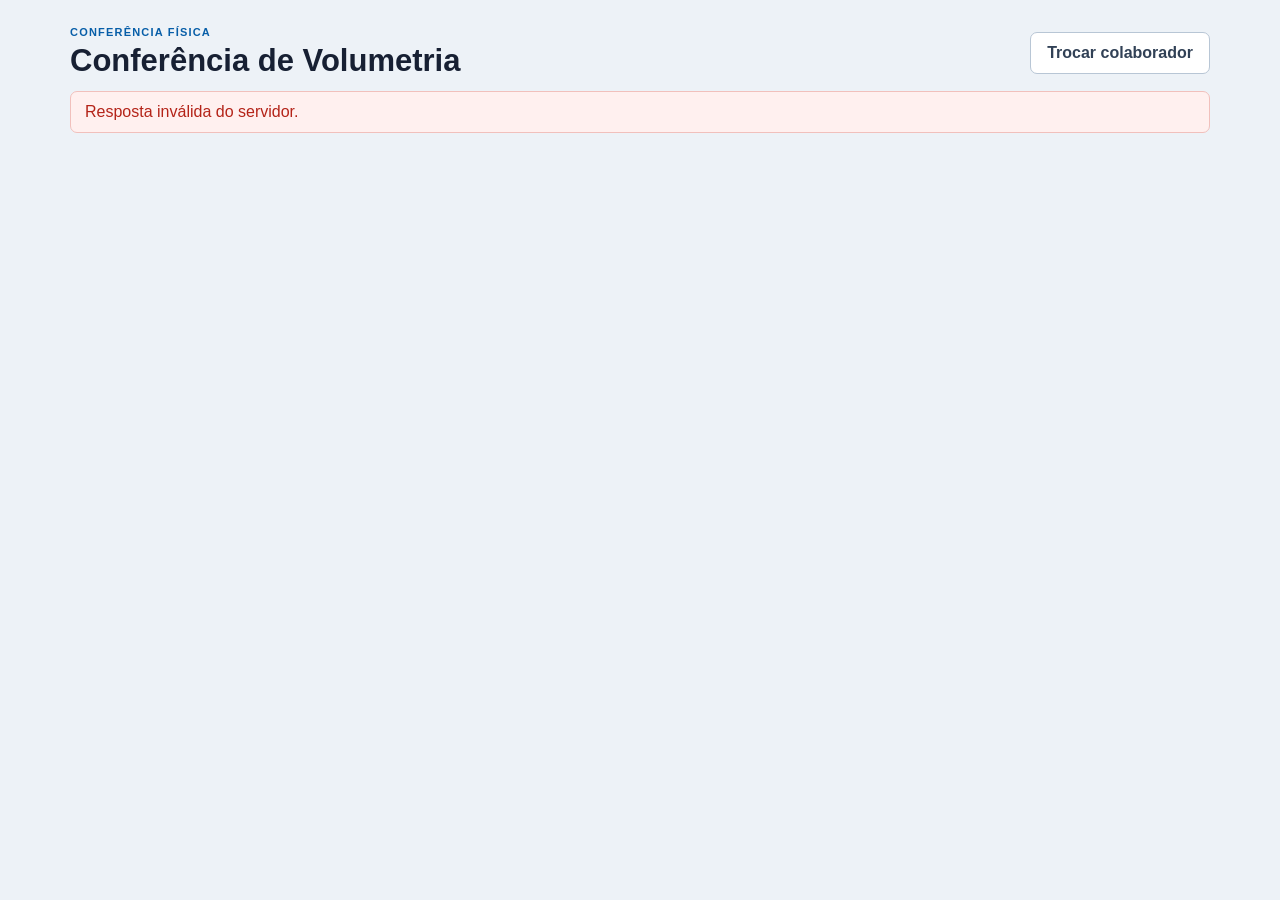
==== index.html @ de6ad788 "feat: conferencia de volumetria" ====
<!doctype html>
<html lang="pt-BR">
<head>
    <meta charset="utf-8">
    <meta name="viewport" content="width=device-width, initial-scale=1">
    <title>Conferência de Volumetria</title>
    <link rel="stylesheet" href="/static/styles.css">
</head>
<body>
    <main class="layout">
        <header class="page-header">
            <div>
                <p class="eyebrow">CONFERÊNCIA FÍSICA</p>
                <h1>Conferência de Volumetria</h1>
            </div>
            <button id="logout-button" class="secondary" type="button">Trocar colaborador</button>
        </header>

        <div id="notice" class="notice" aria-live="polite"></div>

        <section id="upload-card" class="card" hidden>
            <button id="new-import-button" type="button">Nova importação</button>
        </section>

        <section id="conference" class="card" hidden>
            <div class="conference-heading">
                <div>
                    <p class="eyebrow">PALETE ATIVO</p>
                    <h2 id="summary-id"></h2>
                    <p id="summary-file" class="helper"></p>
                </div>
                <span id="summary-status" class="status-badge"></span>
            </div>

            <div class="identity-row">
                <span>Colaborador <strong id="summary-collaborator"></strong></span>
                <span>Tentativa <strong id="summary-attempt"></strong></span>
                <span>Tempo <strong id="summary-timer">00:00:00</strong></span>
            </div>
            <div class="identity-row import-metadata">
                <span>Origem <strong id="summary-origin"></strong></span>
                <span>Operação <strong id="summary-operation"></strong></span>
                <span>Turno <strong id="summary-shift"></strong></span>
                <span>Importado em <strong id="summary-imported-at"></strong></span>
                <span id="summary-finalized-wrap" hidden>Finalizada em <strong id="summary-finalized-at"></strong></span>
            </div>

            <div class="summary">
                <article><span>Esperadas</span><strong id="summary-expected">0</strong></article>
                <article><span>Conferidas</span><strong id="summary-confirmed">0</strong></article>
                <article><span>Faltantes</span><strong id="summary-pending">0</strong></article>
                <article class="danger-card"><span>Divergentes</span><strong id="summary-surplus">0</strong></article>
                <article><span>Duplicadas</span><strong id="summary-duplicate">0</strong></article>
                <article><span>Percentual</span><strong id="summary-coverage">0%</strong></article>
            </div>

            <progress id="progress" value="0" max="100" aria-label="Progresso da conferência"></progress>

            <form id="carton-form" class="scan-form">
                <label for="carton-code">
                    Bipar caixa
                    <input id="carton-code" autocomplete="off" required
                           aria-describedby="scan-helper">
                </label>
                <button type="submit">Ler caixa</button>
            </form>
            <p id="scan-helper" class="helper">Bipe ou cole o código; a conferência é automática.</p>
            <p id="completion-notice" class="notice warning" hidden>100% conferido — aguardando finalização</p>

            <div class="conference-actions">
                <button id="finish-button" type="button">Finalizar conferência</button>
                <button id="restart-button" class="danger-outline" type="button">Reiniciar conferência</button>
                <button id="cancel-conference-button" class="danger-button" type="button">Cancelar conferência</button>
                <button id="sync-button" class="secondary" type="button" hidden>Sincronizar</button>
            </div>

            <div class="lists-grid">
                <section>
                    <div class="list-heading">
                        <h3>Caixas esperadas</h3>
                        <span id="box-count"></span>
                    </div>
                    <ul id="carton-list" class="box-list"></ul>
                </section>
                <section class="extra-panel">
                    <div class="list-heading">
                        <h3>Divergências</h3>
                        <span id="extra-count"></span>
                    </div>
                    <ul id="extra-list" class="extra-list"></ul>
                </section>
            </div>
        </section>

        <dialog id="restart-modal" aria-labelledby="restart-title">
            <form id="restart-form" method="dialog">
                <h2 id="restart-title">Reiniciar conferência</h2>
                <p>Tem certeza de que deseja reiniciar esta conferência?</p>
                <p class="helper">As bipagens e divergências da tentativa atual serão zeradas. O palete e as caixas esperadas serão mantidos.</p>
                <div class="dialog-actions">
                    <button id="restart-cancel" class="secondary" type="button">Cancelar</button>
                    <button id="restart-confirm" class="danger-button" type="submit">Reiniciar</button>
                </div>
            </form>
        </dialog>
        <dialog id="finish-modal" aria-labelledby="finish-title">
            <form id="finish-form" method="dialog">
                <h2 id="finish-title">Finalizar conferência</h2>
                <p>Tem certeza de que deseja finalizar esta conferência? Após finalizar, não será possível bipar, cancelar ou alterar os dados.</p>
                <div class="dialog-actions">
                    <button id="finish-cancel" class="secondary" type="button">Voltar</button>
                    <button id="finish-confirm" type="submit">Confirmar finalização</button>
                </div>
            </form>
        </dialog>
        <dialog id="import-modal" aria-labelledby="import-title">
            <form id="import-form" method="dialog">
                <div class="dialog-heading"><h2 id="import-title">Nova importação</h2><button id="import-close" class="close-button" type="button" aria-label="Fechar">×</button></div>
                <p class="helper">1. Selecione a origem</p>
                <div class="choice-grid" role="radiogroup" aria-label="Origem">
                    <button type="button" class="choice-button" data-origin="PORTAL">Portal</button>
                    <button type="button" class="choice-button" data-origin="TL">TL</button>
                </div>
                <p class="helper">2. Selecione a operação</p>
                <div id="operation-choices" class="choice-grid" role="radiogroup" aria-label="Operação" aria-disabled="true">
                    <button type="button" class="choice-button" data-operation="DIGITAL" disabled>Digital</button>
                    <button type="button" class="choice-button" data-operation="NIKESTORE" disabled>Nike Store</button>
                    <button type="button" class="choice-button" data-operation="CROSS" disabled>Cross</button>
                </div>
                <label for="pallet-file">3. Arquivo<input id="pallet-file" name="file" type="file" accept=".xlsx,.csv" disabled required></label>
                <div id="import-dropzone" class="dropzone" tabindex="0">Arraste o arquivo aqui ou use o seletor acima.</div>
                <p id="import-summary" class="helper">Preencha origem, operação e arquivo para revisar a importação.</p>
                <div class="dialog-actions"><button id="import-confirm" type="submit" disabled>Importar e iniciar conferência</button></div>
            </form>
        </dialog>
        <dialog id="cancel-conference-modal" aria-labelledby="cancel-conference-title">
            <form id="cancel-conference-form" method="dialog">
                <h2 id="cancel-conference-title">Cancelar conferência</h2>
                <p>Todo o progresso e as caixas importadas desta conferência serão apagados.</p>
                <p class="helper">Será necessário importar o arquivo novamente para iniciar outra conferência.</p>
                <div class="dialog-actions">
                    <button id="cancel-conference-dismiss" class="secondary" type="button">Voltar</button>
                    <button id="cancel-conference-confirm" class="danger-button" type="submit">Confirmar cancelamento</button>
                </div>
            </form>
        </dialog>
    </main>
    <script type="module" src="/static/js/main.js"></script>
</body>
</html>
---- static/styles.css ----
:root {
  color-scheme: light;
  font-family: Inter, "Segoe UI", Arial, sans-serif;
  color: #172033;
  background: #edf2f7;
  --blue: #075ea8;
  --blue-dark: #064b83;
  --border: #d8e1eb;
  --muted: #627186;
  --green: #137a43;
  --green-bg: #eaf8ef;
  --red: #b42318;
  --red-bg: #fff0ef;
  --yellow: #8a5b00;
  --yellow-bg: #fff7dc;
}

* { box-sizing: border-box; }
body { margin: 0; }
button, input { font: inherit; }
button {
  min-height: 42px;
  padding: 9px 16px;
  border: 1px solid var(--blue);
  border-radius: 7px;
  color: #fff;
  background: var(--blue);
  cursor: pointer;
  font-weight: 700;
}
button:hover { background: var(--blue-dark); }
button:disabled { cursor: wait; opacity: .6; }
button.secondary {
  color: #314156;
  background: #fff;
  border-color: #b8c6d5;
}
button.secondary:hover { background: #f4f7fa; }
button.danger-outline {
  color: var(--red);
  background: #fff;
  border-color: #e2a39e;
}
button.danger-button { background: var(--red); border-color: var(--red); }
button.ready-to-finish { background: var(--green); border-color: var(--green); }

.layout { max-width: 1180px; margin: auto; padding: 26px 20px 56px; }
.access-layout {
  min-height: 100vh;
  display: grid;
  place-items: center;
  padding: 20px;
}
.access-card { width: min(100%, 460px); }
.page-header, .conference-heading, .dialog-heading, .list-heading {
  display: flex;
  align-items: center;
  justify-content: space-between;
  gap: 16px;
}
h1, h2, h3 { margin: 0; }
h1 { font-size: clamp(24px, 3vw, 31px); }
h2 { font-size: 20px; }
h3 { font-size: 16px; }
.eyebrow {
  margin: 0 0 5px;
  color: var(--blue);
  font-size: 11px;
  font-weight: 800;
  letter-spacing: 1.2px;
}
.helper { margin: 7px 0; color: var(--muted); font-size: 13px; }
.card {
  margin-top: 16px;
  padding: 20px;
  border: 1px solid var(--border);
  border-radius: 10px;
  background: #fff;
  box-shadow: 0 3px 12px #102a4312;
}
label {
  display: grid;
  gap: 6px;
  color: #324055;
  font-size: 13px;
  font-weight: 700;
}
input {
  width: 100%;
  min-height: 42px;
  padding: 9px 11px;
  border: 1px solid #b7c5d4;
  border-radius: 7px;
  color: #172033;
  background: #fff;
}
input:focus {
  outline: 3px solid #b9ddfa;
  border-color: var(--blue);
}
select { min-height: 42px; padding: 9px 11px; border: 1px solid #b7c5d4; border-radius: 7px; background: #fff; }
.choice-grid { display: grid; grid-template-columns: repeat(3, 1fr); gap: 8px; margin: 8px 0 14px; }
.choice-grid[aria-label="Origem"] { grid-template-columns: repeat(2, 1fr); }
.choice-button { min-height: 52px; background: #f7f9fc; color: #172033; border-color: #b7c5d4; }
.choice-button.selected { background: #e7f1fa; color: var(--blue-dark); border-color: var(--blue); box-shadow: inset 0 0 0 1px var(--blue); }
.dropzone { margin-top: 8px; padding: 16px; border: 2px dashed #b7c5d4; border-radius: 8px; color: var(--muted); text-align: center; }
.dropzone.dragging { background: #e7f1fa; border-color: var(--blue); }
.access-form { margin-top: 20px; }
.access-actions {
  display: grid;
  grid-template-columns: 1fr 48px;
  gap: 8px;
  margin-top: 12px;
}
.icon-button { width: 48px; padding: 9px; }
.icon-button svg { width: 23px; height: 23px; fill: currentColor; }
.upload-form {
  display: grid;
  grid-template-columns: minmax(260px, 1fr) auto;
  align-items: end;
  gap: 12px;
}
.notice { min-height: 0; margin: 12px 0; white-space: pre-line; }
.notice:not(:empty) {
  padding: 11px 14px;
  border-radius: 7px;
  color: #155c2f;
  background: var(--green-bg);
  border: 1px solid #bde3c9;
}
.notice.error { color: var(--red); background: var(--red-bg); border-color: #f1c0bc; }
.notice.warning { color: var(--yellow); background: var(--yellow-bg); border-color: #ead38d; }
.status-badge {
  padding: 7px 10px;
  border-radius: 999px;
  background: #e7f1fa;
  color: var(--blue-dark);
  font-size: 12px;
  font-weight: 800;
}
.identity-row {
  display: flex;
  flex-wrap: wrap;
  gap: 10px 24px;
  margin: 16px 0 12px;
  color: var(--muted);
  font-size: 13px;
}
.identity-row strong { color: #172033; }
.summary {
  display: grid;
  grid-template-columns: repeat(6, minmax(0, 1fr));
  gap: 10px;
}
.summary article {
  padding: 13px;
  border: 1px solid #e0e7ef;
  border-radius: 8px;
  background: #f7f9fc;
}
.summary span {
  display: block;
  color: var(--muted);
  font-size: 12px;
}
.summary strong { display: block; margin-top: 4px; font-size: 23px; }
.summary .danger-card strong { color: var(--red); }
progress {
  width: 100%;
  height: 12px;
  margin: 14px 0 18px;
  accent-color: var(--green);
}
.scan-form {
  display: grid;
  grid-template-columns: minmax(260px, 620px) auto;
  align-items: end;
  gap: 10px;
}
.scan-form input { font-family: Consolas, monospace; font-size: 17px; }
.conference-actions { display: flex; flex-wrap: wrap; gap: 9px; margin: 17px 0; }
.lists-grid {
  display: grid;
  grid-template-columns: minmax(0, 1.6fr) minmax(280px, .8fr);
  gap: 18px;
  margin-top: 20px;
}
.list-heading { margin-bottom: 8px; }
.list-heading span { color: var(--muted); font-size: 12px; }
.box-list, .extra-list {
  max-height: 440px;
  overflow-y: auto;
  margin: 0;
  padding: 0;
  list-style: none;
  border: 1px solid var(--border);
  border-radius: 8px;
}
.box-item, .extra-item {
  display: flex;
  justify-content: space-between;
  gap: 12px;
  padding: 10px 12px;
  border-bottom: 1px solid #e8edf3;
  font-family: Consolas, monospace;
  font-size: 13px;
}
.box-item:last-child, .extra-item:last-child { border-bottom: 0; }
.box-item span, .extra-item span { color: var(--muted); font-family: Inter, "Segoe UI", sans-serif; }
.box-item.confirmed { color: var(--green); background: var(--green-bg); }
.box-item.confirmed span { color: var(--green); }
.extra-panel { color: var(--red); }
.extra-list:empty::after {
  display: block;
  padding: 22px;
  color: var(--muted);
  text-align: center;
  content: "Nenhuma divergência";
}
.extra-item { color: var(--red); background: var(--red-bg); }

dialog {
  width: min(92vw, 500px);
  padding: 22px;
  border: 1px solid var(--border);
  border-radius: 10px;
  box-shadow: 0 18px 48px #09192d4d;
}
dialog::backdrop { background: #0a1d3288; }
dialog label { margin-top: 13px; }
.close-button {
  width: 38px;
  min-height: 38px;
  padding: 0;
  color: #526174;
  background: #fff;
  border-color: transparent;
  font-size: 24px;
}
.dialog-actions { display: flex; justify-content: flex-end; gap: 9px; margin-top: 20px; }

@media (max-width: 900px) {
  .summary { grid-template-columns: repeat(3, 1fr); }
  .lists-grid { grid-template-columns: 1fr; }
}
@media (max-width: 600px) {
  .layout { padding: 18px 12px 40px; }
  .page-header { align-items: flex-start; flex-direction: column; }
  .upload-form, .scan-form { grid-template-columns: 1fr; }
  .summary { grid-template-columns: repeat(2, 1fr); }
  .card { padding: 15px; }
  .box-item, .extra-item { align-items: flex-start; flex-direction: column; }
}
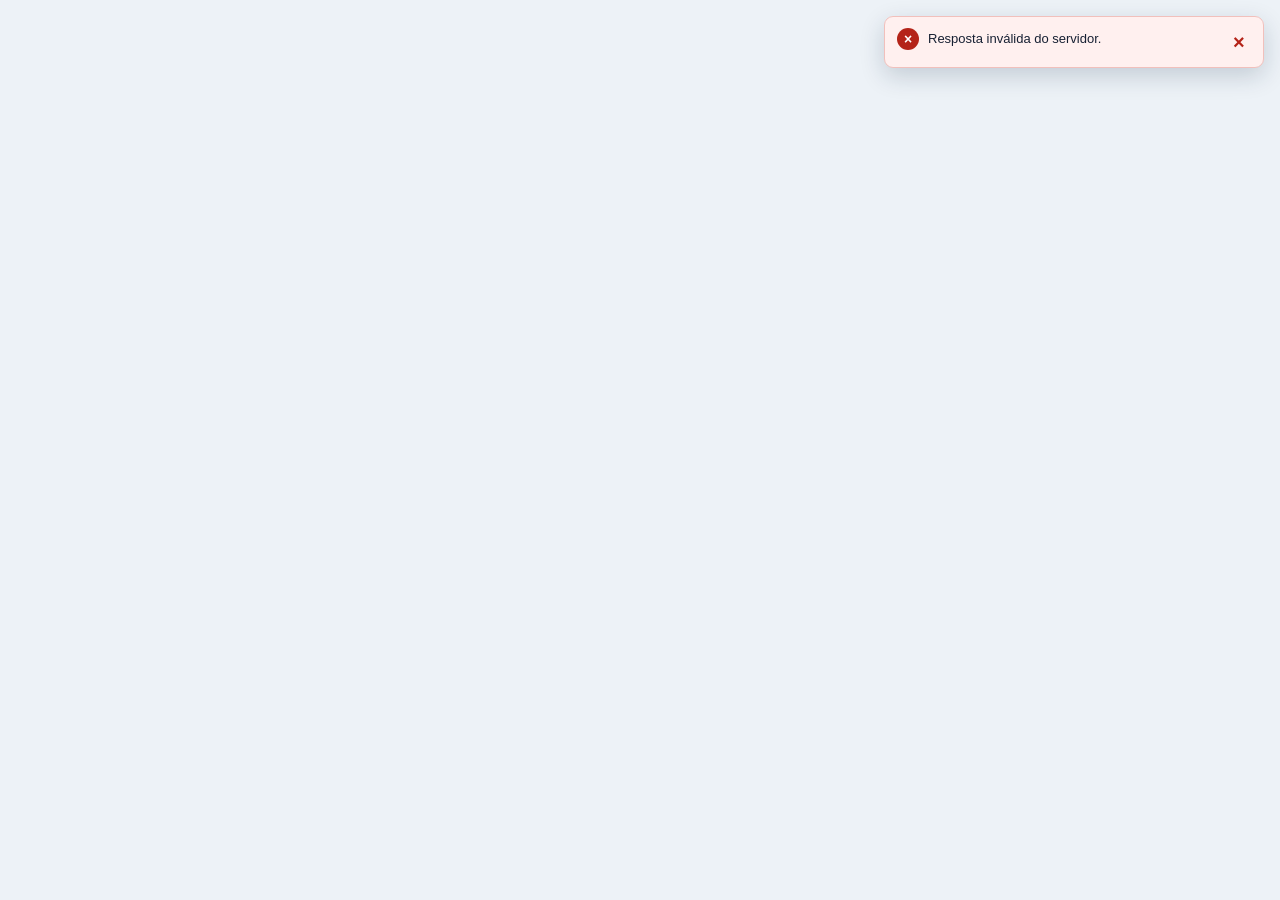
==== commit d80ca219: "feat: adiciona projeto de conferencia de pedagio" ====
--- a/index.html
+++ b/index.html
@@ -8,71 +8,72 @@
 </head>
 <body>
     <main class="layout">
-        <header class="page-header">
-            <div>
-                <p class="eyebrow">CONFERÊNCIA FÍSICA</p>
-                <h1>Conferência de Volumetria</h1>
-            </div>
-            <button id="logout-button" class="secondary" type="button">Trocar colaborador</button>
-        </header>
-
-        <div id="notice" class="notice" aria-live="polite"></div>
-
-        <section id="upload-card" class="card" hidden>
-            <button id="new-import-button" type="button">Nova importação</button>
-        </section>
-
         <section id="conference" class="card" hidden>
             <div class="conference-heading">
-                <div>
-                    <p class="eyebrow">PALETE ATIVO</p>
+                <p class="eyebrow">PALETE ATIVO</p>
+                <div class="conference-heading-state">
                     <h2 id="summary-id"></h2>
-                    <p id="summary-file" class="helper"></p>
+                    <span id="summary-status" class="status-badge"></span>
                 </div>
-                <span id="summary-status" class="status-badge"></span>
+                <div class="conference-heading-actions" aria-label="Ações da conferência">
+                    <button id="logout-button" class="secondary conference-action" type="button" title="Trocar colaborador" aria-label="Trocar colaborador">
+                        <svg class="conference-action__icon" viewBox="0 0 24 24" aria-hidden="true"><path d="M7 7h11l-3-3m3 3-3 3M17 17H6l3 3m-3-3 3-3"/></svg>
+                    </button>
+                    <button id="new-import-button" class="conference-action" type="button" title="Nova importação" aria-label="Nova importação" hidden>
+                        <svg class="conference-action__icon" viewBox="0 0 24 24" aria-hidden="true"><path d="M12 5v14M5 12h14"/></svg>
+                    </button>
+                    <button id="sync-pending-button" class="secondary conference-action" type="button" title="Sincronizar pendentes" aria-label="Sincronizar pendentes">
+                        <svg class="conference-action__icon" viewBox="0 0 24 24" aria-hidden="true"><path d="M20 11a8 8 0 0 0-14.9-4M4 5v4h4M4 13a8 8 0 0 0 14.9 4M20 19v-4h-4"/></svg>
+                    </button>
+                </div>
             </div>
+            <p id="summary-file" class="helper"></p>
 
-            <div class="identity-row">
-                <span>Colaborador <strong id="summary-collaborator"></strong></span>
-                <span>Tentativa <strong id="summary-attempt"></strong></span>
-                <span>Tempo <strong id="summary-timer">00:00:00</strong></span>
-            </div>
-            <div class="identity-row import-metadata">
-                <span>Origem <strong id="summary-origin"></strong></span>
-                <span>Operação <strong id="summary-operation"></strong></span>
-                <span>Turno <strong id="summary-shift"></strong></span>
-                <span>Importado em <strong id="summary-imported-at"></strong></span>
-                <span id="summary-finalized-wrap" hidden>Finalizada em <strong id="summary-finalized-at"></strong></span>
+            <div class="conference-metadata" aria-label="Informações da conferência">
+                <span>Origem: <strong id="summary-origin"></strong></span>
+                <span>Operação: <strong id="summary-operation"></strong></span>
+                <span>Turno: <strong id="summary-shift"></strong></span>
+                <span>Importado em: <strong id="summary-imported-at"></strong></span>
+                <span>Colaborador: <strong id="summary-collaborator"></strong></span>
+                <span>Tentativa: <strong id="summary-attempt"></strong></span>
+                <span>Tempo: <strong id="summary-timer">00:00:00</strong></span>
+                <span id="summary-finalized-wrap" hidden><span id="summary-ended-label">Finalizada em</span> <strong id="summary-finalized-at"></strong></span>
             </div>
 
             <div class="summary">
                 <article><span>Esperadas</span><strong id="summary-expected">0</strong></article>
                 <article><span>Conferidas</span><strong id="summary-confirmed">0</strong></article>
                 <article><span>Faltantes</span><strong id="summary-pending">0</strong></article>
-                <article class="danger-card"><span>Divergentes</span><strong id="summary-surplus">0</strong></article>
+                <article class="danger-card"><span>Sobras</span><strong id="summary-surplus">0</strong></article>
                 <article><span>Duplicadas</span><strong id="summary-duplicate">0</strong></article>
                 <article><span>Percentual</span><strong id="summary-coverage">0%</strong></article>
+                <article id="summary-pallet-class-card"><span>Classe do palete</span><strong id="summary-pallet-class">NÃO INFORMADO</strong></article>
             </div>
 
             <progress id="progress" value="0" max="100" aria-label="Progresso da conferência"></progress>
 
-            <form id="carton-form" class="scan-form">
-                <label for="carton-code">
-                    Bipar caixa
-                    <input id="carton-code" autocomplete="off" required
-                           aria-describedby="scan-helper">
-                </label>
-                <button type="submit">Ler caixa</button>
-            </form>
+            <div class="scan-controls">
+                <form id="carton-form" class="scan-form">
+                    <label for="carton-code">
+                        Bipar caixa
+                        <input id="carton-code" autocomplete="off" required
+                               aria-describedby="scan-helper">
+                    </label>
+                </form>
+                <div class="conference-actions">
+                    <button id="finish-button" type="button">Finalizar conferência</button>
+                    <button id="cancel-conference-button" class="danger-button" type="button">Cancelar conferência</button>
+                    <button id="authorize-reconference-button" class="danger-outline" type="button" hidden>Autorizar reconferência</button>
+                </div>
+            </div>
             <p id="scan-helper" class="helper">Bipe ou cole o código; a conferência é automática.</p>
-            <p id="completion-notice" class="notice warning" hidden>100% conferido — aguardando finalização</p>
+            <section id="surplus-correction-notice" class="surplus-correction-notice" aria-live="polite" aria-hidden="true" hidden>
+                <strong>CORREÇÃO DE SOBRA</strong>
+                <span>Trate fisicamente a caixa e bipe novamente:</span>
+                <code id="surplus-correction-code"></code>
+                <button id="cancel-surplus-correction" class="secondary" type="button">Cancelar correção</button>
+            </section>
 
-            <div class="conference-actions">
-                <button id="finish-button" type="button">Finalizar conferência</button>
-                <button id="restart-button" class="danger-outline" type="button">Reiniciar conferência</button>
-                <button id="cancel-conference-button" class="danger-button" type="button">Cancelar conferência</button>
-                <button id="sync-button" class="secondary" type="button" hidden>Sincronizar</button>
-            </div>
 
             <div class="lists-grid">
                 <section>
@@ -84,7 +85,7 @@
                 </section>
                 <section class="extra-panel">
                     <div class="list-heading">
-                        <h3>Divergências</h3>
+                        <h3>Sobras identificadas</h3>
                         <span id="extra-count"></span>
                     </div>
                     <ul id="extra-list" class="extra-list"></ul>
@@ -92,23 +93,18 @@
             </div>
         </section>
 
-        <dialog id="restart-modal" aria-labelledby="restart-title">
-            <form id="restart-form" method="dialog">
-                <h2 id="restart-title">Reiniciar conferência</h2>
-                <p>Tem certeza de que deseja reiniciar esta conferência?</p>
-                <p class="helper">As bipagens e divergências da tentativa atual serão zeradas. O palete e as caixas esperadas serão mantidos.</p>
-                <div class="dialog-actions">
-                    <button id="restart-cancel" class="secondary" type="button">Cancelar</button>
-                    <button id="restart-confirm" class="danger-button" type="submit">Reiniciar</button>
-                </div>
-            </form>
-        </dialog>
         <dialog id="finish-modal" aria-labelledby="finish-title">
             <form id="finish-form" method="dialog">
-                <h2 id="finish-title">Finalizar conferência</h2>
-                <p>Tem certeza de que deseja finalizar esta conferência? Após finalizar, não será possível bipar, cancelar ou alterar os dados.</p>
+                <h2 id="finish-title"><span id="finish-surplus-icon" class="finish-surplus-icon" aria-hidden="true" hidden>⚠</span><span id="finish-title-text">Finalizar conferência</span></h2>
+                <p id="finish-intro">Tem certeza de que deseja finalizar esta conferência? Após finalizar, não será possível bipar, cancelar ou alterar os dados.</p>
+                <section id="finish-surplus-details" class="finish-surplus-details" aria-labelledby="finish-surplus-list-title" hidden>
+                    <p id="finish-surplus-warning" class="finish-surplus-warning" hidden></p>
+                    <p class="finish-surplus-guidance">Antes de finalizar, verifique e trate fisicamente todas as sobras no palete.</p>
+                    <h3 id="finish-surplus-list-title">Sobras identificadas</h3>
+                    <ul id="finish-surplus-list" class="finish-surplus-list"></ul>
+                </section>
                 <div class="dialog-actions">
-                    <button id="finish-cancel" class="secondary" type="button">Voltar</button>
+                    <button id="finish-cancel" class="secondary" type="button">Voltar para a conferência</button>
                     <button id="finish-confirm" type="submit">Confirmar finalização</button>
                 </div>
             </form>
@@ -116,35 +112,57 @@
         <dialog id="import-modal" aria-labelledby="import-title">
             <form id="import-form" method="dialog">
                 <div class="dialog-heading"><h2 id="import-title">Nova importação</h2><button id="import-close" class="close-button" type="button" aria-label="Fechar">×</button></div>
-                <p class="helper">1. Selecione a origem</p>
-                <div class="choice-grid" role="radiogroup" aria-label="Origem">
-                    <button type="button" class="choice-button" data-origin="PORTAL">Portal</button>
-                    <button type="button" class="choice-button" data-origin="TL">TL</button>
+                <p class="helper">1. Arquivo</p>
+                <p id="automatic-file" class="helper" aria-live="polite"></p>
+                <label for="pallet-file">Escolher arquivo<input id="pallet-file" name="file" type="file" accept=".xlsx,.csv"></label>
+                <div id="import-dropzone" class="dropzone" tabindex="0">Arraste o arquivo aqui ou use o seletor acima.</div>
+                <p class="helper">2. Selecione a origem</p>
+                <div id="origin-choices" class="choice-grid" role="radiogroup" aria-label="Origem" aria-disabled="true">
+                    <button type="button" class="choice-button" data-origin="PORTAL" disabled>Portal</button>
+                    <button type="button" class="choice-button" data-origin="TL" disabled>TL</button>
                 </div>
-                <p class="helper">2. Selecione a operação</p>
+                <p class="helper">3. Selecione a operação</p>
                 <div id="operation-choices" class="choice-grid" role="radiogroup" aria-label="Operação" aria-disabled="true">
                     <button type="button" class="choice-button" data-operation="DIGITAL" disabled>Digital</button>
                     <button type="button" class="choice-button" data-operation="NIKESTORE" disabled>Nike Store</button>
                     <button type="button" class="choice-button" data-operation="CROSS" disabled>Cross</button>
                 </div>
-                <label for="pallet-file">3. Arquivo<input id="pallet-file" name="file" type="file" accept=".xlsx,.csv" disabled required></label>
-                <div id="import-dropzone" class="dropzone" tabindex="0">Arraste o arquivo aqui ou use o seletor acima.</div>
-                <p id="import-summary" class="helper">Preencha origem, operação e arquivo para revisar a importação.</p>
-                <div class="dialog-actions"><button id="import-confirm" type="submit" disabled>Importar e iniciar conferência</button></div>
+                <p id="import-summary" class="helper">Selecione o arquivo, a origem e a operação para revisar a importação.</p>
+                <div class="dialog-actions"><button id="import-confirm" type="submit" disabled>Importar e Iniciar a Conferência</button></div>
             </form>
         </dialog>
         <dialog id="cancel-conference-modal" aria-labelledby="cancel-conference-title">
             <form id="cancel-conference-form" method="dialog">
                 <h2 id="cancel-conference-title">Cancelar conferência</h2>
-                <p>Todo o progresso e as caixas importadas desta conferência serão apagados.</p>
-                <p class="helper">Será necessário importar o arquivo novamente para iniciar outra conferência.</p>
+                <p>A conferência será interrompida. As caixas, leituras e divergências permanecerão no histórico.</p>
+                <p class="helper">Será necessário importar um novo arquivo para iniciar outra conferência.</p>
                 <div class="dialog-actions">
                     <button id="cancel-conference-dismiss" class="secondary" type="button">Voltar</button>
                     <button id="cancel-conference-confirm" class="danger-button" type="submit">Confirmar cancelamento</button>
                 </div>
             </form>
         </dialog>
+        <dialog id="reconference-modal" aria-labelledby="reconference-title">
+            <form id="reconference-form" method="dialog">
+                <h2 id="reconference-title">Autorizar reconferência</h2>
+                <p>Uma nova conferência será criada, preservando integralmente o resultado anterior.</p>
+                <label for="reconference-reason">Justificativa (mínimo de 10 caracteres)<textarea id="reconference-reason" required minlength="10"></textarea></label>
+                <div class="dialog-actions">
+                    <button id="reconference-dismiss" class="secondary" type="button">Voltar</button>
+                    <button id="reconference-confirm" class="danger-button" type="submit">Autorizar</button>
+                </div>
+            </form>
+        </dialog>
     </main>
+    <aside id="surplus-alert" class="surplus-alert" role="alert" aria-live="assertive" aria-atomic="true" hidden aria-hidden="true">
+        <strong id="surplus-alert-title"></strong>
+        <span id="surplus-alert-summary"></span>
+        <span id="surplus-alert-code"></span>
+        <span id="surplus-alert-guidance"></span>
+    </aside>
+    <aside id="mixed-pallet-alert" class="mixed-pallet-alert" role="alert" aria-live="assertive" aria-atomic="true" hidden aria-hidden="true">
+        <strong>O PALETE ESTÁ MISTO E PRECISA SER TRATADO ANTES DA FINALIZAÇÃO.</strong>
+    </aside>
     <script type="module" src="/static/js/main.js"></script>
 </body>
 </html>
--- a/static/styles.css
+++ b/static/styles.css
@@ -1,6 +1,6 @@
 :root {
   color-scheme: light;
-  font-family: Inter, "Segoe UI", Arial, sans-serif;
+  font-family: "Aptos", "Segoe UI Variable", "Segoe UI", Arial, sans-serif;
   color: #172033;
   background: #edf2f7;
   --blue: #075ea8;
@@ -16,17 +16,24 @@
 }
 
 * { box-sizing: border-box; }
-body { margin: 0; }
+body {
+  margin: 0;
+  font-size: 15px;
+  line-height: 1.5;
+  text-rendering: optimizeLegibility;
+  -webkit-font-smoothing: antialiased;
+}
 button, input { font: inherit; }
 button {
-  min-height: 42px;
-  padding: 9px 16px;
+  min-height: 36px;
+  padding: 7px 12px;
   border: 1px solid var(--blue);
   border-radius: 7px;
   color: #fff;
   background: var(--blue);
   cursor: pointer;
   font-weight: 700;
+  letter-spacing: .01em;
 }
 button:hover { background: var(--blue-dark); }
 button:disabled { cursor: wait; opacity: .6; }
@@ -44,7 +51,7 @@
 button.danger-button { background: var(--red); border-color: var(--red); }
 button.ready-to-finish { background: var(--green); border-color: var(--green); }
 
-.layout { max-width: 1180px; margin: auto; padding: 26px 20px 56px; }
+.layout { max-width: 1180px; margin: auto; padding: 6px 16px 32px; }
 .access-layout {
   min-height: 100vh;
   display: grid;
@@ -52,43 +59,71 @@
   padding: 20px;
 }
 .access-card { width: min(100%, 460px); }
-.page-header, .conference-heading, .dialog-heading, .list-heading {
+.conference-heading, .dialog-heading, .list-heading {
   display: flex;
   align-items: center;
   justify-content: space-between;
-  gap: 16px;
-}
-h1, h2, h3 { margin: 0; }
-h1 { font-size: clamp(24px, 3vw, 31px); }
-h2 { font-size: 20px; }
-h3 { font-size: 16px; }
+  gap: 10px;
+}
+.conference-heading-actions { display: flex; flex: 0 0 auto; align-items: center; gap: 5px; }
+.conference-action {
+  position: relative;
+  display: grid;
+  width: 32px;
+  min-width: 32px;
+  min-height: 32px;
+  height: 32px;
+  padding: 5px;
+  place-items: center;
+}
+.conference-action__icon { width: 16px; height: 16px; fill: none; stroke: currentColor; stroke-width: 2; stroke-linecap: round; stroke-linejoin: round; }
+.conference-heading-state { display: flex; align-items: center; gap: 10px; margin-left: auto; }
+h2, h3 { margin: 0; }
+h2, h3 {
+  font-family: "Aptos Display", "Aptos", "Segoe UI Variable", "Segoe UI", Arial, sans-serif;
+  letter-spacing: -.018em;
+}
+h2 { font-size: 21px; font-weight: 750; line-height: 1.2; }
+h3 { font-size: 16px; font-weight: 700; line-height: 1.3; }
 .eyebrow {
   margin: 0 0 5px;
   color: var(--blue);
   font-size: 11px;
-  font-weight: 800;
-  letter-spacing: 1.2px;
-}
-.helper { margin: 7px 0; color: var(--muted); font-size: 13px; }
+  font-weight: 750;
+  letter-spacing: 1.35px;
+}
+.helper { margin: 7px 0; color: var(--muted); font-size: 13px; line-height: 1.45; }
 .card {
-  margin-top: 16px;
-  padding: 20px;
+  margin-top: 10px;
+  padding: 14px;
   border: 1px solid var(--border);
   border-radius: 10px;
   background: #fff;
   box-shadow: 0 3px 12px #102a4312;
 }
+#conference { margin-top: 0; }
+#conference.conference--empty > :not(.conference-heading) { display: none; }
+.visually-hidden {
+  position: absolute;
+  width: 1px;
+  height: 1px;
+  padding: 0;
+  overflow: hidden;
+  clip: rect(0, 0, 0, 0);
+  white-space: nowrap;
+  border: 0;
+}
 label {
   display: grid;
   gap: 6px;
   color: #324055;
   font-size: 13px;
-  font-weight: 700;
+  font-weight: 650;
 }
 input {
   width: 100%;
-  min-height: 42px;
-  padding: 9px 11px;
+  min-height: 36px;
+  padding: 7px 10px;
   border: 1px solid #b7c5d4;
   border-radius: 7px;
   color: #172033;
@@ -103,6 +138,23 @@
 .choice-grid[aria-label="Origem"] { grid-template-columns: repeat(2, 1fr); }
 .choice-button { min-height: 52px; background: #f7f9fc; color: #172033; border-color: #b7c5d4; }
 .choice-button.selected { background: #e7f1fa; color: var(--blue-dark); border-color: var(--blue); box-shadow: inset 0 0 0 1px var(--blue); }
+#import-modal {
+  width: min(560px, calc(100vw - 24px));
+  max-height: calc(100dvh - 24px);
+  margin: 12px auto;
+  padding: 14px 16px 16px;
+  overflow-y: auto;
+}
+#import-modal form { display: grid; gap: 7px; }
+#import-modal .dialog-heading { min-height: 32px; }
+#import-modal h2 { font-size: 20px; }
+#import-modal .helper { margin: 0; font-size: 12px; line-height: 1.3; }
+#import-modal label { margin-top: 0; gap: 3px; }
+#import-modal input { min-height: 34px; padding: 5px 9px; }
+#import-modal .dropzone { margin-top: 0; padding: 8px 10px; }
+#import-modal .choice-grid { row-gap: 5px; margin: 0 0 2px; }
+#import-modal .choice-button { min-height: 36px; padding: 5px 9px; }
+#import-modal .dialog-actions { margin-top: 2px; }
 .dropzone { margin-top: 8px; padding: 16px; border: 2px dashed #b7c5d4; border-radius: 8px; color: var(--muted); text-align: center; }
 .dropzone.dragging { background: #e7f1fa; border-color: var(--blue); }
 .access-form { margin-top: 20px; }
@@ -120,16 +172,41 @@
   align-items: end;
   gap: 12px;
 }
-.notice { min-height: 0; margin: 12px 0; white-space: pre-line; }
-.notice:not(:empty) {
-  padding: 11px 14px;
-  border-radius: 7px;
-  color: #155c2f;
-  background: var(--green-bg);
-  border: 1px solid #bde3c9;
-}
-.notice.error { color: var(--red); background: var(--red-bg); border-color: #f1c0bc; }
-.notice.warning { color: var(--yellow); background: var(--yellow-bg); border-color: #ead38d; }
+#toast-container {
+  position: fixed;
+  z-index: 1000;
+  top: 16px;
+  right: 16px;
+  display: grid;
+  width: min(380px, calc(100vw - 32px));
+  gap: 8px;
+  pointer-events: none;
+}
+.toast {
+  display: grid;
+  grid-template-columns: 22px minmax(0, 1fr) 28px;
+  align-items: start;
+  gap: 9px;
+  padding: 11px 10px 11px 12px;
+  border: 1px solid;
+  border-radius: 9px;
+  box-shadow: 0 8px 24px #102a4330;
+  pointer-events: auto;
+  animation: toast-in .18s ease-out;
+}
+.toast--success { color: #155c2f; background: var(--green-bg); border-color: #bde3c9; }
+.toast--error { color: var(--red); background: var(--red-bg); border-color: #f1c0bc; }
+.toast--attention { color: var(--yellow); background: var(--yellow-bg); border-color: #ead38d; }
+.toast--info { color: var(--blue-dark); background: #e7f1fa; border-color: #b9ddfa; }
+.toast__icon { display: grid; width: 22px; height: 22px; place-items: center; border-radius: 50%; color: #fff; font-size: 14px; font-weight: 900; }
+.toast--success .toast__icon { background: var(--green); }
+.toast--error .toast__icon { background: var(--red); }
+.toast--attention .toast__icon { background: var(--yellow); }
+.toast--info .toast__icon { background: var(--blue); }
+.toast__message { padding-top: 2px; color: #172033; font-size: 13px; line-height: 1.35; overflow-wrap: anywhere; white-space: pre-line; }
+.toast__close { min-height: 28px; width: 28px; padding: 0; border-color: transparent; color: currentColor; background: transparent; font-size: 20px; line-height: 1; }
+.toast__close:hover { background: #17203312; }
+@keyframes toast-in { from { opacity: 0; transform: translateY(-8px); } to { opacity: 1; transform: translateY(0); } }
 .status-badge {
   padding: 7px 10px;
   border-radius: 999px;
@@ -138,57 +215,61 @@
   font-size: 12px;
   font-weight: 800;
 }
-.identity-row {
+.conference-metadata {
   display: flex;
   flex-wrap: wrap;
-  gap: 10px 24px;
-  margin: 16px 0 12px;
+  gap: 4px 0;
+  margin: 10px 0 8px;
   color: var(--muted);
   font-size: 13px;
 }
-.identity-row strong { color: #172033; }
+.conference-metadata span { white-space: nowrap; }
+.conference-metadata span + span::before { content: "|"; margin: 0 9px; color: #a8b4c2; }
+.conference-metadata strong { color: #172033; }
 .summary {
   display: grid;
-  grid-template-columns: repeat(6, minmax(0, 1fr));
-  gap: 10px;
+  grid-template-columns: repeat(7, minmax(0, 1fr));
+  gap: 7px;
 }
 .summary article {
-  padding: 13px;
+  min-width: 0;
+  padding: 6px 7px;
   border: 1px solid #e0e7ef;
   border-radius: 8px;
   background: #f7f9fc;
 }
 .summary span {
   display: block;
+  overflow: hidden;
+  text-overflow: ellipsis;
+  white-space: nowrap;
   color: var(--muted);
-  font-size: 12px;
-}
-.summary strong { display: block; margin-top: 4px; font-size: 23px; }
+  font-size: 11px;
+}
+.summary strong { display: block; overflow: hidden; margin-top: 1px; text-overflow: ellipsis; white-space: nowrap; font-size: 17px; }
 .summary .danger-card strong { color: var(--red); }
+.summary .success-card strong { color: var(--green); }
+.summary .mixed-pallet-class strong { color: var(--red); }
 progress {
   width: 100%;
-  height: 12px;
-  margin: 14px 0 18px;
+  height: 9px;
+  margin: 9px 0 11px;
   accent-color: var(--green);
 }
-.scan-form {
-  display: grid;
-  grid-template-columns: minmax(260px, 620px) auto;
-  align-items: end;
-  gap: 10px;
-}
+.scan-controls { display: flex; align-items: end; gap: 10px; margin-top: 10px; }
+.scan-form { flex: 1 1 360px; }
 .scan-form input { font-family: Consolas, monospace; font-size: 17px; }
-.conference-actions { display: flex; flex-wrap: wrap; gap: 9px; margin: 17px 0; }
+.conference-actions { display: flex; flex: 0 1 auto; flex-wrap: wrap; justify-content: flex-end; gap: 7px; }
 .lists-grid {
   display: grid;
   grid-template-columns: minmax(0, 1.6fr) minmax(280px, .8fr);
-  gap: 18px;
-  margin-top: 20px;
-}
-.list-heading { margin-bottom: 8px; }
+  gap: 12px;
+  margin-top: 12px;
+}
+.list-heading { margin-bottom: 5px; }
 .list-heading span { color: var(--muted); font-size: 12px; }
 .box-list, .extra-list {
-  max-height: 440px;
+  max-height: 400px;
   overflow-y: auto;
   margin: 0;
   padding: 0;
@@ -199,8 +280,8 @@
 .box-item, .extra-item {
   display: flex;
   justify-content: space-between;
-  gap: 12px;
-  padding: 10px 12px;
+  gap: 8px;
+  padding: 7px 10px;
   border-bottom: 1px solid #e8edf3;
   font-family: Consolas, monospace;
   font-size: 13px;
@@ -215,9 +296,68 @@
   padding: 22px;
   color: var(--muted);
   text-align: center;
-  content: "Nenhuma divergência";
+  content: "Nenhuma sobra";
 }
 .extra-item { color: var(--red); background: var(--red-bg); }
+.extra-item time { color: var(--muted); font-family: Inter, "Segoe UI", sans-serif; font-size: 12px; }
+.extra-item .scan-order { color: var(--red); font-weight: 700; }
+.correct-surplus-button { margin-left: auto; padding: 4px 8px; color: #8e1c1c; background: #fff; border: 1px solid #c44a43; border-radius: 5px; font-size: 12px; font-weight: 700; }
+.correct-surplus-button:hover, .correct-surplus-button:focus-visible { color: #fff; background: #a72823; }
+.surplus-correction-notice { display: grid; gap: 5px; margin-top: 10px; padding: 10px 12px; color: #8e1c1c; background: var(--red-bg); border: 1px solid #e2a39e; border-radius: 8px; }
+.surplus-correction-notice[hidden] { display: none !important; }
+.surplus-correction-notice strong { font-size: 13px; }
+.surplus-correction-notice code { color: #6f1511; font-family: Consolas, monospace; font-size: 16px; font-weight: 700; }
+.surplus-correction-notice .secondary { justify-self: start; margin-top: 2px; }
+.surplus-alert {
+  position: fixed;
+  z-index: 1100;
+  top: 50%;
+  left: 50%;
+  display: grid;
+  gap: 5px;
+  width: min(92vw, 520px);
+  padding: 18px 22px;
+  color: #fff;
+  background: var(--red);
+  border: 2px solid #8e1c1c;
+  border-radius: 10px;
+  box-shadow: 0 18px 48px #49131380;
+  pointer-events: none;
+  text-align: center;
+  transform: translate(-50%, -50%);
+}
+.surplus-alert strong { font-size: 18px; }
+.surplus-alert #surplus-alert-code { font-family: Consolas, monospace; font-size: 16px; font-weight: 700; }
+.surplus-alert[hidden] { display: none !important; }
+.surplus-alert.surplus-alert--visible { display: grid; }
+.mixed-pallet-alert {
+  position: fixed;
+  z-index: 1100;
+  top: 18px;
+  left: 50%;
+  width: min(92vw, 620px);
+  padding: 13px 18px;
+  color: #fff;
+  background: var(--red);
+  border: 2px solid #8e1c1c;
+  border-radius: 10px;
+  box-shadow: 0 12px 30px #49131366;
+  pointer-events: none;
+  text-align: center;
+  transform: translateX(-50%);
+}
+.mixed-pallet-alert[hidden] { display: none !important; }
+.finish-modal--surplus h2, .finish-modal--surplus h3, .finish-surplus-warning { color: var(--red); }
+.finish-surplus-icon { margin-right: 7px; }
+.finish-surplus-warning { margin: 12px 0 8px; font-size: 16px; font-weight: 700; }
+.finish-surplus-guidance { margin: 0 0 12px; }
+.finish-surplus-details h3 { margin: 0 0 6px; font-size: 15px; }
+.finish-surplus-list { max-height: 180px; margin: 0; padding: 0; overflow-y: auto; list-style: none; border: 1px solid #e2a39e; border-radius: 7px; }
+.finish-surplus-list li { display: grid; grid-template-columns: 1fr auto; gap: 5px 10px; padding: 8px 10px; border-bottom: 1px solid #f2cfcc; color: var(--red); }
+.finish-surplus-list li:last-child { border-bottom: 0; }
+.finish-surplus-list strong { font-family: Consolas, monospace; }
+.finish-surplus-list time { grid-column: 1 / -1; color: var(--muted); font-size: 12px; }
+.extra-item.resolved { color: var(--green); background: var(--green-bg); }
 
 dialog {
   width: min(92vw, 500px);
@@ -244,10 +384,17 @@
   .lists-grid { grid-template-columns: 1fr; }
 }
 @media (max-width: 600px) {
-  .layout { padding: 18px 12px 40px; }
-  .page-header { align-items: flex-start; flex-direction: column; }
-  .upload-form, .scan-form { grid-template-columns: 1fr; }
+  .layout { padding: 6px 12px 40px; }
+  .upload-form { grid-template-columns: 1fr; }
   .summary { grid-template-columns: repeat(2, 1fr); }
   .card { padding: 15px; }
+  .conference-metadata span { white-space: normal; }
+  .conference-heading { align-items: center; }
+  .conference-heading-state { flex-wrap: wrap; justify-content: flex-end; }
+  .scan-controls { align-items: stretch; flex-direction: column; }
+  .conference-actions { justify-content: flex-start; }
+  #toast-container { top: 10px; right: 12px; width: calc(100vw - 24px); }
   .box-item, .extra-item { align-items: flex-start; flex-direction: column; }
-}
+  .correct-surplus-button { margin-left: 0; }
+  .finish-surplus-list li { grid-template-columns: 1fr; }
+}
